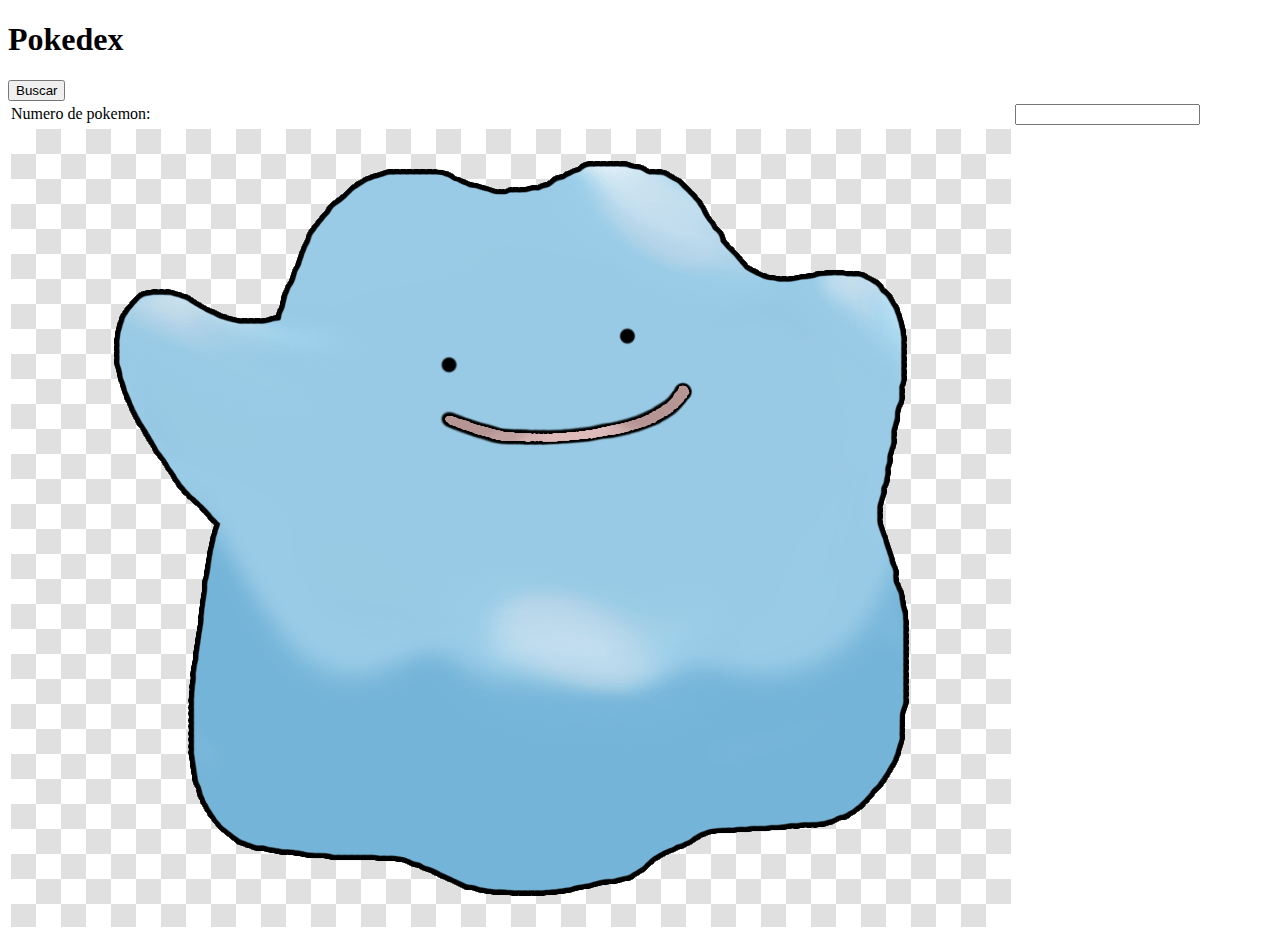
==== views/Index.html @ f003f726 "Version 1 No Funcional" ====
<!DOCTYPE html>
<html lang="en">
<head>
    <meta charset="UTF-8">
    <meta http-equiv="X-UA-Compatible" content="IE=edge">
    <meta name="viewport" content="width=device-width, initial-scale=1.0">
    <title>Pokedex LaunchX</title>
    
</head>

<body>
    <h1>Pokedex</h1>
    <div class="table-responsive">
        
            <table class="table">
                <tr>
                    <td>
                        <label>Numero de pokemon:</label>
                        
                    </td>
                    <td>
                        <input type="text" id="Npoke" name="Npoke">
                    </td>
                </tr>
                <tr>
                    <td>
                        <img id="Sprite" src="../assets/img/ditto.png">
                    </td>
                </tr>
                <tr>
                    <button onclick="fetchPokemon()">Buscar</button>
                </tr>
            </table>
        

        
    </div>
    <!-- <div class="table-responsive">
        <table class="table">
            <tr>
                <td><h1>Bunny Cakes</h1></td>
                <td><img src="..\assets\img\logo.png" ></td>
                <td><button onclick="document.getElementById('id01').style.display='block'" style="width:auto;">Login</button></td>
            </tr>
        </table>
    </div>
    
    
    <h2>Pasteles esponjosos y llenos de magia</h2>
    
    <br>
    

    <div id="id01" class="modal">
    
    <form class="modal-content animate" action="Admin.html" method="post">
        <div class="imgcontainer">
        <span onclick="document.getElementById('id01').style.display='none'" class="close" title="Close Modal">&times;</span>
        <img src="..\assets\img\logo.png" alt="Avatar" class="avatar">
        </div>

        <div class="container">
        <label for="uname"><b>Username</b></label>
        <input type="text" placeholder="Enter Username" name="uname" required>

        <label for="psw"><b>Password</b></label>
        <input type="password" placeholder="Enter Password" name="psw" required>
            
        <button type="submit">Login</button>
        <label>
            <input type="checkbox" checked="checked" name="remember"> Remember me
        </label>
        </div>

        <div class="container" style="background-color:#f1f1f1">
        <button type="button" onclick="document.getElementById('id01').style.display='none'" class="cancelbtn">Cancel</button>
        <span class="psw">Forgot <a href="#">password?</a></span>
        </div>
    </form>
    </div>

    <script>
    // Get the modal
    var modal = document.getElementById('id01');

    // When the user clicks anywhere outside of the modal, close it
    window.onclick = function(event) {
        if (event.target == modal) {
            modal.style.display = "none";
        }
    }
    </script>
    <br>
    <div class="table-responsive">

        <table class="table">
            <tr>
                <td>
                    <h2>Nuestros Pasteles</h2>
                    <dl>
                        <dt>Pastel Besos de Fresa</dt>
                        <dd>$270</dd>
                        <dt>Pastel ALEMÁN</dt>
                        <dd>$270</dd>
                        <dt>Pastel Mil Hojas</dt>
                        <dd>$290</dd>
                        <dt>Pastel Capuchino</dt>
                        <dd>$420</dd>
                        <dt>Pastel Tres Leches</dt>
                        <dd>$380</dd>
                        <dt>Pastel Carlos V</dt>
                        <dd>$430</dd>
                        <dt>Pastel de Zanahoria</dt>
                        <dd>$395</dd>
                        <dt>Pastel Tres Chocolates</dt>
                        <dd>$435</dd>
                        <dt>Pastel Red Velvet</dt>
                        <dd>$400</dd>
                    </dl>
                </td>
                
                <td>
                    <h2>Nuestros Adornos</h2>
                    <dl>
                        <dt>Fresas</dt>
                        <dd>$50</dd>
                        <dt>Fondant Liso</dt>
                        <dd>$30</dd>
                        <dt>Fondant con figuras</dt>
                        <dd>$100</dd>
                        <dt>Chispas</dt>
                        <dd>$20</dd>
                        <dt>Nueces</dt>
                        <dd>$50</dd>

                    </dl>
                </td>
            </tr>
        </table>
    </div>
    
    <br>
    <div class="table-responsive">
        <h2>Haga su pedido</h2>
    <form >
        <fieldset>
            <legend>Pedidos</legend>
            <table class="table">
                <tr>
                    <td>
                        <label for="Nombre">Nombre:</label>
                    </td>
                    <td>
                        <input type="text" id="nombre" name="nombre">
                    </td>
                    
                </tr>
                <tr>
                    <td>
                        <label for="Telefono">Telefono:</label>
                    </td>
                    <td>
                        <input type="tel" id="Telefono" name="Telefono">
                    </td>
                </tr>
                <tr>
                    <td>
                        <label for="correo">Correo electronico:</label>
                    </td>
                    <td>
                        <input type="email" id="correo" name="correo">
                    </td>
                </tr>
                <tr>
                    <td>
                        <label for="Pasteles">Selecciones uno de nuestros pasteles:</label>
                    </td>
                    <td>
                        <select id="Pasteles" name="Pasteles">
                            <option value="Pastel Besos de Fresa">Pastel Besos de Fresa</option>
                            <option value="Pastel ALEMÁN">Pastel ALEMÁN</option>
                            <option value="Pastel Mil Hojas">Pastel Mil Hojas</option>
                            <option value="Pastel Capuchino">Pastel Capuchino</option>
                            <option value="Pastel Tres Leches">Pastel Tres Leches</option>
                            <option value="Pastel Carlos V">Pastel Carlos V</option>
                            <option value="Pastel de Zanahoria">Pastel de Zanahoria</option>
                            <option value="Pastel Tres Chocolates">Pastel Tres Chocolates</option>
                            <option value="Pastel Red Velvet">Pastel Red Velvet</option>
                            <option value="Personalizado">Personalizado</option>
                        </select>
                    </td>
                </tr>
            </table>

            <table class="table">
                <tr>
                    <td>
                        <label for="Ncapas">Numero de capas en el pastel:</label>
                        <input type="number" id="NCapas" name="NCapas">
                        <br>
                        <label for="sabores">Seleccione el sabor o sabores:</label>
                        <br>
                        <input type="checkbox" id="sabor1" name="sabor1" value="Vainilla">
                        <label for="sabor1"> Vainilla</label><br>
                        <input type="checkbox" id="sabor2" name="sabor2" value="Chocolate">
                        <label for="sabor2"> Chocolate</label><br>
                        <input type="checkbox" id="sabor3" name="sabor3" value="Red Velvet">
                        <label for="sabor3"> Red Velvet</label><br>
                        <input type="checkbox" id="sabor2" name="sabor4" value="Zanahoria">
                        <label for="sabor4"> Zanahoria</label><br>
                        <input type="checkbox" id="sabor2" name="sabor5" value="Tres Leches">
                        <label for="sabor5"> Tres Leches</label><br>
                        <input type="checkbox" id="sabor2" name="sabor6" value="Tres Chocolates">
                        <label for="sabor6"> Tres Chocolates</label><br>
                    </td>
                    <td>
                        <label for="Nadornos">Adornos en el pastel:</label>
                        <input type="number" id="Nadornos" name="Nadornos">
                        <br>
                        <label for="Adornos">Seleccione los adornos:</label>
                        <br>
                        <input type="checkbox" id="Adornos1" name="Adornos1" value="Fresas">
                        <label for="Adornos1"> Fresas</label><br>
                        <input type="checkbox" id="Adornos2" name="Adornos2" value="Fondant Liso">
                        <label for="Adornos2"> Fondant Liso</label><br>
                        <input type="checkbox" id="Adornos3" name="Adornos3" value="Fondant con figuras">
                        <label for="Adornos3"> Fondant con figuras</label><br>
                        <input type="checkbox" id="Adornos2" name="Adornos4" value="Chispas">
                        <label for="Adornos4"> Chispas</label><br>
                        <input type="checkbox" id="Adornos2" name="Adornos5" value="Nueces">
                        <label for="Adornos5"> Nueces</label><br>
                        
                    </td>
                </tr>
            </table>
            
            <br>
            <label for="Descripcion">Descripcion:</label>
            <input type="text" id="des" name="des">
            <br>
            <input type="submit" class="submit">
        </fieldset>
        
    </form>
    </div>
    
    <br>
    <h2>Conocenos</h2>
    <p>Nos encontramos en Jesús Elías Piña 525, Las Adelitas, 87049 Cd Victoria, Tamps.</p>
    <br>
    <p>Telefono: 8342266772</p>
     -->
     <script src="../js/pokedexLX.js"></script>
    </body>
</html>
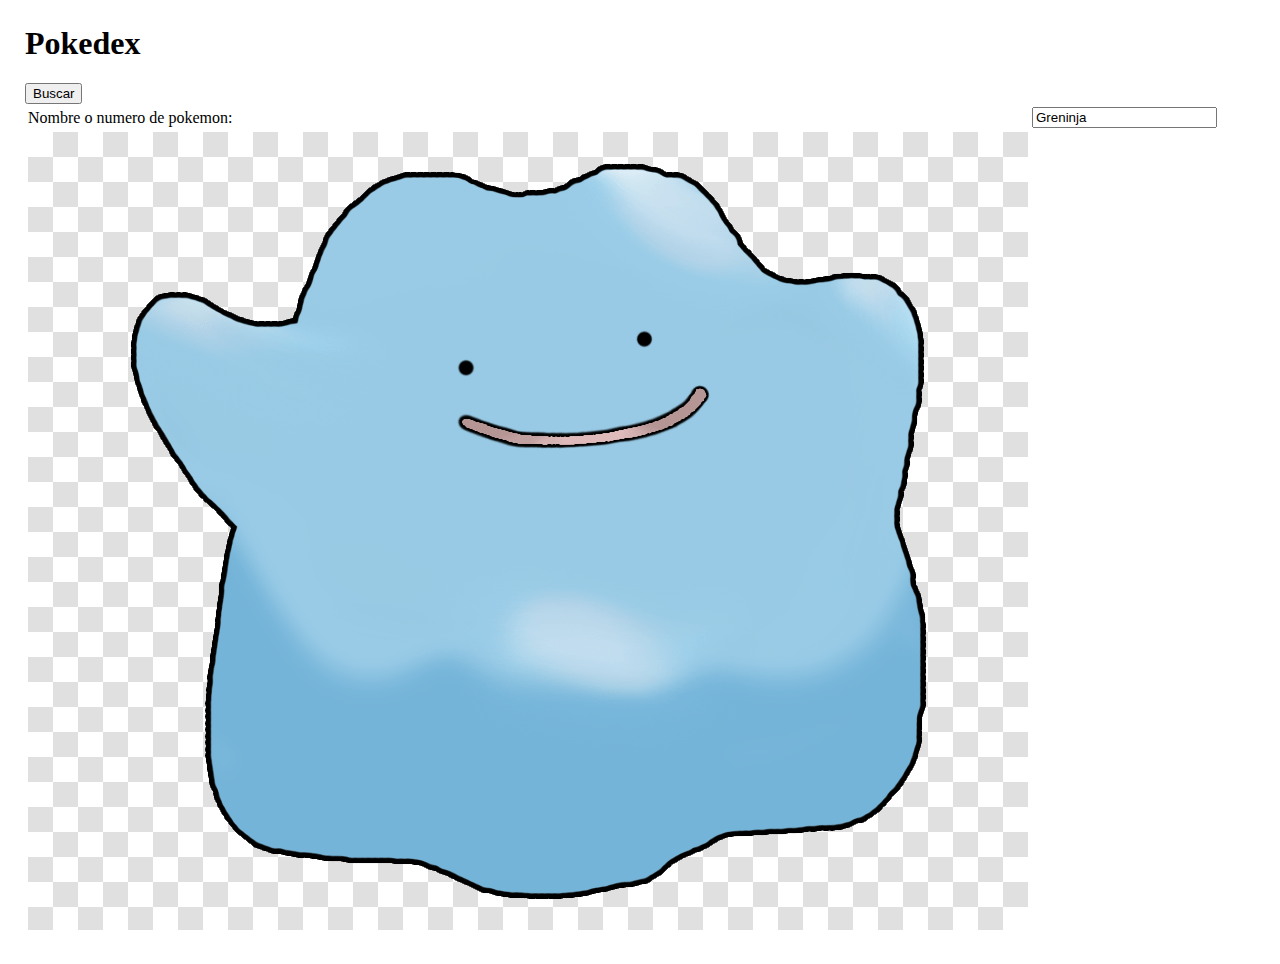
==== commit e5b5a814: "Update Pokedex Working" ====
--- a/views/Index.html
+++ b/views/Index.html
@@ -5,6 +5,7 @@
     <meta http-equiv="X-UA-Compatible" content="IE=edge">
     <meta name="viewport" content="width=device-width, initial-scale=1.0">
     <title>Pokedex LaunchX</title>
+    <link rel="stylesheet" href="..\styles\pokemontypes.css">
     
 </head>
 
@@ -15,16 +16,20 @@
             <table class="table">
                 <tr>
                     <td>
-                        <label>Numero de pokemon:</label>
+                        <label>Nombre o numero de pokemon:</label>
                         
                     </td>
                     <td>
-                        <input type="text" id="Npoke" name="Npoke">
+                        <input type="text" id="Npoke" value="Greninja">
                     </td>
                 </tr>
                 <tr>
                     <td>
                         <img id="Sprite" src="../assets/img/ditto.png">
+                    </td>
+                    <td>
+                        <div id="t1" class=""><span id="st1"></span></div>
+                        <div id="t2" class=""><span id="st2"></span></div>
                     </td>
                 </tr>
                 <tr>
@@ -35,221 +40,25 @@
 
         
     </div>
-    <!-- <div class="table-responsive">
-        <table class="table">
-            <tr>
-                <td><h1>Bunny Cakes</h1></td>
-                <td><img src="..\assets\img\logo.png" ></td>
-                <td><button onclick="document.getElementById('id01').style.display='block'" style="width:auto;">Login</button></td>
-            </tr>
-        </table>
-    </div>
-    
-    
-    <h2>Pasteles esponjosos y llenos de magia</h2>
-    
-    <br>
-    
+    <!-- <div id="t1" class="pkm-type normal"><span>Normal</span></div>
+<div class="pkm-type fire"><span>Fire</span></div>
+<div class="pkm-type fighting"><span>Fighting</span></div>
+<div class="pkm-type water"><span>Water</span></div>
+<div class="pkm-type poison"><span>Poison</span></div>
+<div class="pkm-type electrik"><span>Electrik</span></div>
+<div class="pkm-type ground"><span>Ground</span></div>
+<div class="pkm-type grass"><span>Grass</span></div>
+<div class="pkm-type flying"><span>Flying</span></div>
+<div class="pkm-type ice"><span>Ice</span></div>
+<div class="pkm-type bug"><span>Bug</span></div>
+<div class="pkm-type psychic"><span>Psychic</span></div>
+<div class="pkm-type rock"><span>Rock</span></div>
+<div class="pkm-type dragon"><span>Dragon</span></div>
+<div class="pkm-type ghost"><span>Ghost</span></div>
+<div class="pkm-type dark"><span>Dark</span></div>
+<div class="pkm-type steel"><span>Steel</span></div>
+<div class="pkm-type fairy"><span>Fairy</span></div> -->
 
-    <div id="id01" class="modal">
-    
-    <form class="modal-content animate" action="Admin.html" method="post">
-        <div class="imgcontainer">
-        <span onclick="document.getElementById('id01').style.display='none'" class="close" title="Close Modal">&times;</span>
-        <img src="..\assets\img\logo.png" alt="Avatar" class="avatar">
-        </div>
-
-        <div class="container">
-        <label for="uname"><b>Username</b></label>
-        <input type="text" placeholder="Enter Username" name="uname" required>
-
-        <label for="psw"><b>Password</b></label>
-        <input type="password" placeholder="Enter Password" name="psw" required>
-            
-        <button type="submit">Login</button>
-        <label>
-            <input type="checkbox" checked="checked" name="remember"> Remember me
-        </label>
-        </div>
-
-        <div class="container" style="background-color:#f1f1f1">
-        <button type="button" onclick="document.getElementById('id01').style.display='none'" class="cancelbtn">Cancel</button>
-        <span class="psw">Forgot <a href="#">password?</a></span>
-        </div>
-    </form>
-    </div>
-
-    <script>
-    // Get the modal
-    var modal = document.getElementById('id01');
-
-    // When the user clicks anywhere outside of the modal, close it
-    window.onclick = function(event) {
-        if (event.target == modal) {
-            modal.style.display = "none";
-        }
-    }
-    </script>
-    <br>
-    <div class="table-responsive">
-
-        <table class="table">
-            <tr>
-                <td>
-                    <h2>Nuestros Pasteles</h2>
-                    <dl>
-                        <dt>Pastel Besos de Fresa</dt>
-                        <dd>$270</dd>
-                        <dt>Pastel ALEMÁN</dt>
-                        <dd>$270</dd>
-                        <dt>Pastel Mil Hojas</dt>
-                        <dd>$290</dd>
-                        <dt>Pastel Capuchino</dt>
-                        <dd>$420</dd>
-                        <dt>Pastel Tres Leches</dt>
-                        <dd>$380</dd>
-                        <dt>Pastel Carlos V</dt>
-                        <dd>$430</dd>
-                        <dt>Pastel de Zanahoria</dt>
-                        <dd>$395</dd>
-                        <dt>Pastel Tres Chocolates</dt>
-                        <dd>$435</dd>
-                        <dt>Pastel Red Velvet</dt>
-                        <dd>$400</dd>
-                    </dl>
-                </td>
-                
-                <td>
-                    <h2>Nuestros Adornos</h2>
-                    <dl>
-                        <dt>Fresas</dt>
-                        <dd>$50</dd>
-                        <dt>Fondant Liso</dt>
-                        <dd>$30</dd>
-                        <dt>Fondant con figuras</dt>
-                        <dd>$100</dd>
-                        <dt>Chispas</dt>
-                        <dd>$20</dd>
-                        <dt>Nueces</dt>
-                        <dd>$50</dd>
-
-                    </dl>
-                </td>
-            </tr>
-        </table>
-    </div>
-    
-    <br>
-    <div class="table-responsive">
-        <h2>Haga su pedido</h2>
-    <form >
-        <fieldset>
-            <legend>Pedidos</legend>
-            <table class="table">
-                <tr>
-                    <td>
-                        <label for="Nombre">Nombre:</label>
-                    </td>
-                    <td>
-                        <input type="text" id="nombre" name="nombre">
-                    </td>
-                    
-                </tr>
-                <tr>
-                    <td>
-                        <label for="Telefono">Telefono:</label>
-                    </td>
-                    <td>
-                        <input type="tel" id="Telefono" name="Telefono">
-                    </td>
-                </tr>
-                <tr>
-                    <td>
-                        <label for="correo">Correo electronico:</label>
-                    </td>
-                    <td>
-                        <input type="email" id="correo" name="correo">
-                    </td>
-                </tr>
-                <tr>
-                    <td>
-                        <label for="Pasteles">Selecciones uno de nuestros pasteles:</label>
-                    </td>
-                    <td>
-                        <select id="Pasteles" name="Pasteles">
-                            <option value="Pastel Besos de Fresa">Pastel Besos de Fresa</option>
-                            <option value="Pastel ALEMÁN">Pastel ALEMÁN</option>
-                            <option value="Pastel Mil Hojas">Pastel Mil Hojas</option>
-                            <option value="Pastel Capuchino">Pastel Capuchino</option>
-                            <option value="Pastel Tres Leches">Pastel Tres Leches</option>
-                            <option value="Pastel Carlos V">Pastel Carlos V</option>
-                            <option value="Pastel de Zanahoria">Pastel de Zanahoria</option>
-                            <option value="Pastel Tres Chocolates">Pastel Tres Chocolates</option>
-                            <option value="Pastel Red Velvet">Pastel Red Velvet</option>
-                            <option value="Personalizado">Personalizado</option>
-                        </select>
-                    </td>
-                </tr>
-            </table>
-
-            <table class="table">
-                <tr>
-                    <td>
-                        <label for="Ncapas">Numero de capas en el pastel:</label>
-                        <input type="number" id="NCapas" name="NCapas">
-                        <br>
-                        <label for="sabores">Seleccione el sabor o sabores:</label>
-                        <br>
-                        <input type="checkbox" id="sabor1" name="sabor1" value="Vainilla">
-                        <label for="sabor1"> Vainilla</label><br>
-                        <input type="checkbox" id="sabor2" name="sabor2" value="Chocolate">
-                        <label for="sabor2"> Chocolate</label><br>
-                        <input type="checkbox" id="sabor3" name="sabor3" value="Red Velvet">
-                        <label for="sabor3"> Red Velvet</label><br>
-                        <input type="checkbox" id="sabor2" name="sabor4" value="Zanahoria">
-                        <label for="sabor4"> Zanahoria</label><br>
-                        <input type="checkbox" id="sabor2" name="sabor5" value="Tres Leches">
-                        <label for="sabor5"> Tres Leches</label><br>
-                        <input type="checkbox" id="sabor2" name="sabor6" value="Tres Chocolates">
-                        <label for="sabor6"> Tres Chocolates</label><br>
-                    </td>
-                    <td>
-                        <label for="Nadornos">Adornos en el pastel:</label>
-                        <input type="number" id="Nadornos" name="Nadornos">
-                        <br>
-                        <label for="Adornos">Seleccione los adornos:</label>
-                        <br>
-                        <input type="checkbox" id="Adornos1" name="Adornos1" value="Fresas">
-                        <label for="Adornos1"> Fresas</label><br>
-                        <input type="checkbox" id="Adornos2" name="Adornos2" value="Fondant Liso">
-                        <label for="Adornos2"> Fondant Liso</label><br>
-                        <input type="checkbox" id="Adornos3" name="Adornos3" value="Fondant con figuras">
-                        <label for="Adornos3"> Fondant con figuras</label><br>
-                        <input type="checkbox" id="Adornos2" name="Adornos4" value="Chispas">
-                        <label for="Adornos4"> Chispas</label><br>
-                        <input type="checkbox" id="Adornos2" name="Adornos5" value="Nueces">
-                        <label for="Adornos5"> Nueces</label><br>
-                        
-                    </td>
-                </tr>
-            </table>
-            
-            <br>
-            <label for="Descripcion">Descripcion:</label>
-            <input type="text" id="des" name="des">
-            <br>
-            <input type="submit" class="submit">
-        </fieldset>
-        
-    </form>
-    </div>
-    
-    <br>
-    <h2>Conocenos</h2>
-    <p>Nos encontramos en Jesús Elías Piña 525, Las Adelitas, 87049 Cd Victoria, Tamps.</p>
-    <br>
-    <p>Telefono: 8342266772</p>
-     -->
      <script src="../js/pokedexLX.js"></script>
     </body>
 </html>